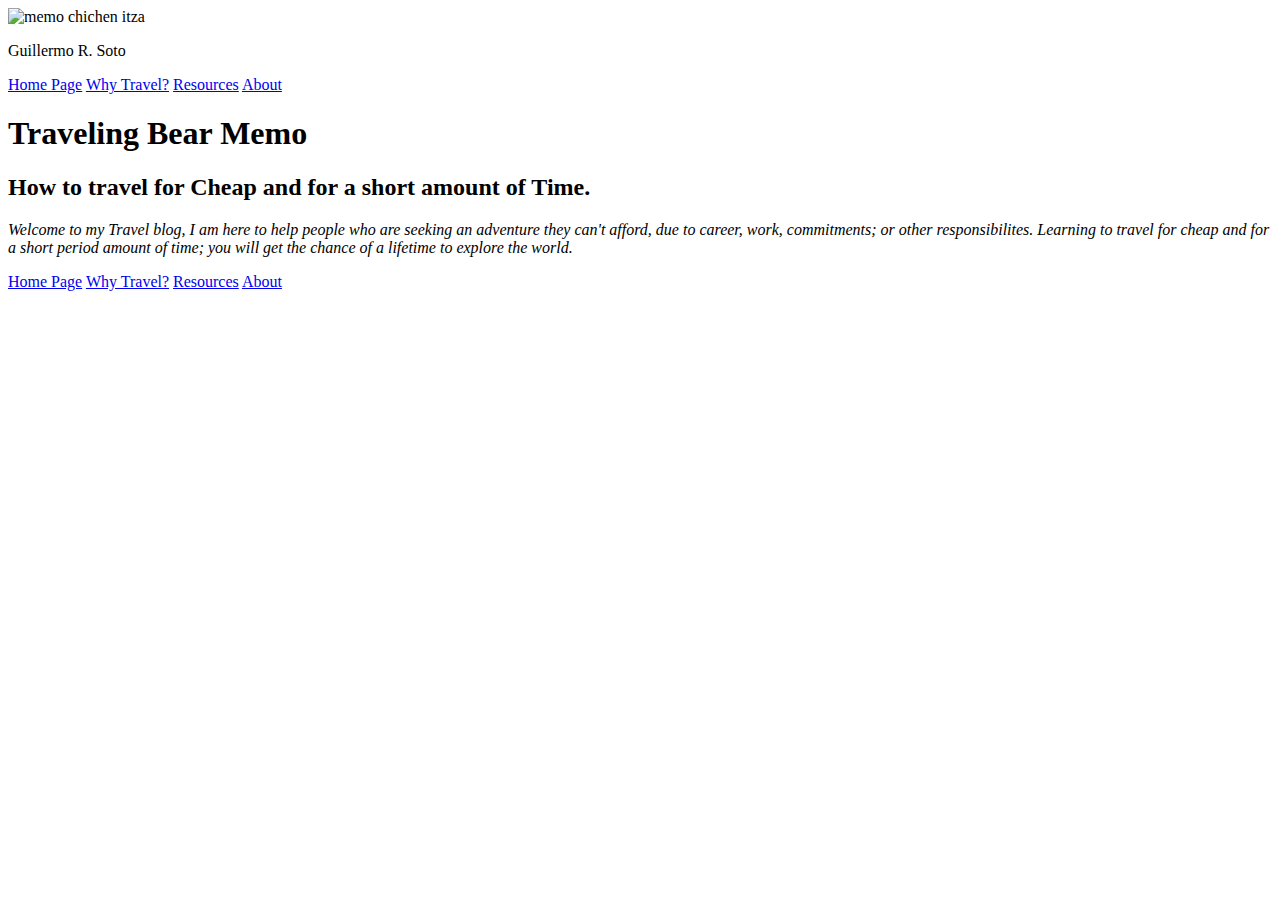
==== index.html @ 15a4a7d0 "memotravelblog" ====
<!DOCTYPE html>
<html>
<head>
  <title>TravelingBearMemo</title>
</head>
<body>
<img src="images/img_7646.jpg" alt="memo chichen itza" width="1008" height="756">
<p>Guillermo R. Soto</p>
<header>
<a href="index.html">Home Page</a>
  <a href="why_travel.html">Why Travel?</a>
  <a href="resources.html">Resources</a>
  <a href="about.html">About</a>
</header>
</header>
<h1><strong>Traveling Bear Memo</strong></h1>
<h2>How to travel for Cheap and for a short amount of Time. </h2>
<p><em>Welcome to my Travel blog, I am here to help people who are seeking an adventure they can't afford, due to career, work, commitments; or other responsibilites. Learning to travel for cheap and for a short period amount of time; you will get the chance of a lifetime to explore the world.</em></p>
<nav>
  <a href="index.html">Home Page</a>
  <a href="why_travel.html">Why Travel?</a>
  <a href="resources.html">Resources</a>
  <a href="about.html">About</a>
</header>
</nav>
</body>
</html>
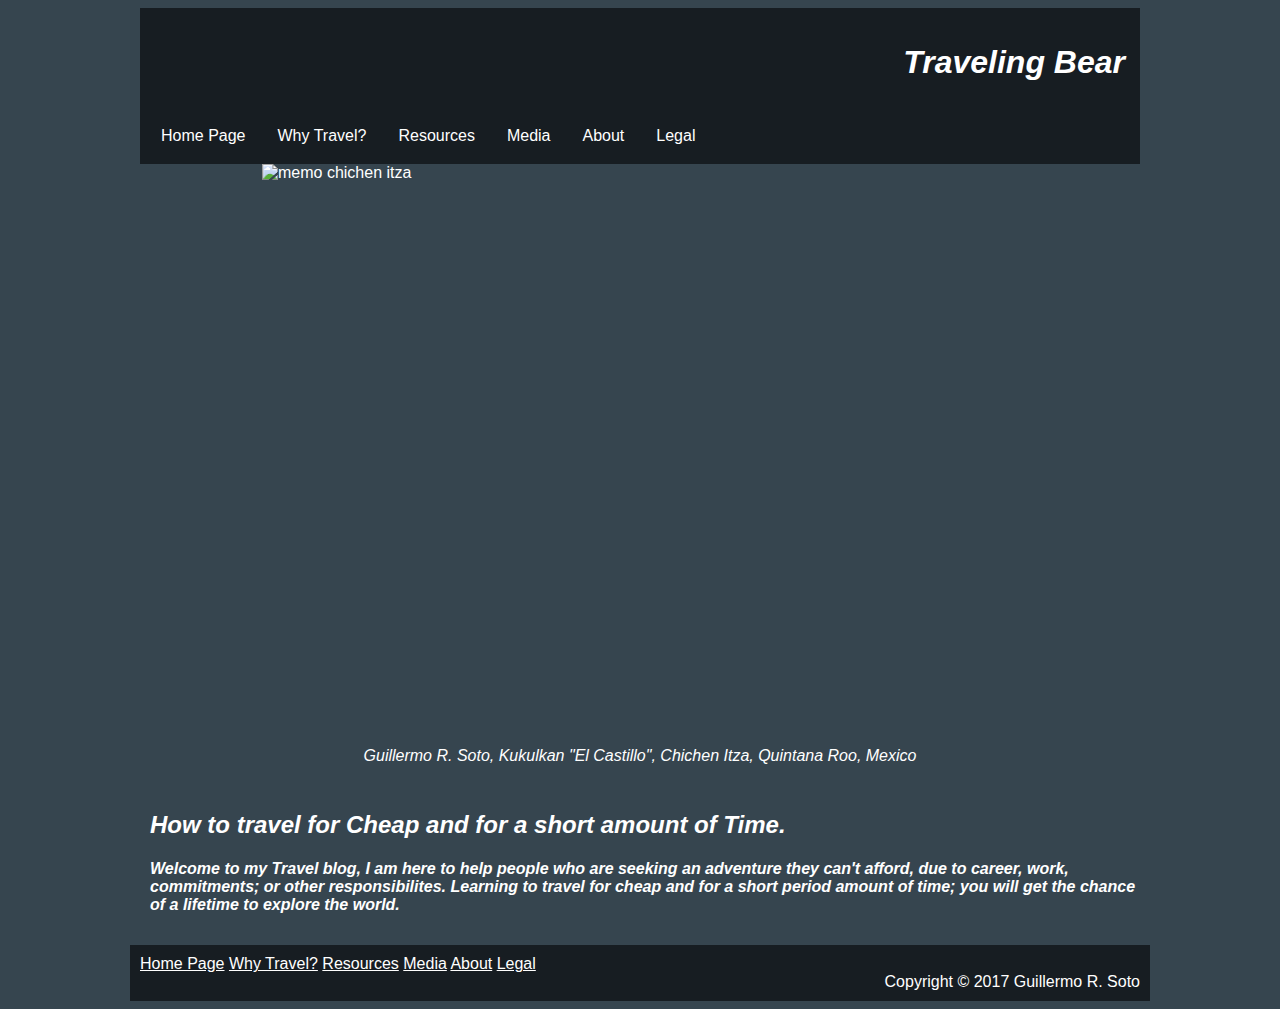
==== commit 84c437d3: "updated my travel blog" ====
--- a/index.html
+++ b/index.html
@@ -1,27 +1,44 @@
 <!DOCTYPE html>
 <html>
-<head>
-  <title>TravelingBearMemo</title>
-</head>
-<body>
-<img src="images/img_7646.jpg" alt="memo chichen itza" width="1008" height="756">
-<p>Guillermo R. Soto</p>
-<header>
-<a href="index.html">Home Page</a>
-  <a href="why_travel.html">Why Travel?</a>
-  <a href="resources.html">Resources</a>
-  <a href="about.html">About</a>
-</header>
-</header>
-<h1><strong>Traveling Bear Memo</strong></h1>
-<h2>How to travel for Cheap and for a short amount of Time. </h2>
-<p><em>Welcome to my Travel blog, I am here to help people who are seeking an adventure they can't afford, due to career, work, commitments; or other responsibilites. Learning to travel for cheap and for a short period amount of time; you will get the chance of a lifetime to explore the world.</em></p>
-<nav>
-  <a href="index.html">Home Page</a>
-  <a href="why_travel.html">Why Travel?</a>
-  <a href="resources.html">Resources</a>
-  <a href="about.html">About</a>
-</header>
-</nav>
-</body>
+  <head>
+  <meta charset="UTF-8">
+    <title>TravelingBear</title>
+    <link rel="stylesheet" type="text/css" href="styles.css">
+  </head>
+  <body>
+      <div id="container">
+          <div id="header">
+              <h1><em>Traveling Bear</em></h1>
+                  <ul>
+                    <li><a class="selected" href="index.html">Home Page</a></li>
+                    <li><a href="why_travel.html">Why Travel?</a></li>
+                    <li><a href="resources.html">Resources</a></li>
+                    <li><a href="media.html">Media</a></li>
+                    <li><a href="about.html">About</a></li>
+                    <li><a href="legal.html">Legal</a></li>
+                  </ul>
+          </div>
+      </div>
+    <img src="images/img_7646.jpg" width="756" height="567" alt="memo chichen itza">
+     <p><em>Guillermo R. Soto, Kukulkan "El Castillo", Chichen Itza, Quintana Roo, Mexico</em></p>
+    <div id="content">
+      <div id="main">
+          <h2><em>How to travel for Cheap and for a short amount of Time.</em></h2>
+          <h4><em>Welcome to my Travel blog, I am here to help people who are seeking an adventure they can't afford, due to career, work, commitments; or other responsibilites. Learning to travel for cheap and for a short period amount of time; you will get the chance of a lifetime to explore the world.</em></h4>
+      </div>
+    </div>
+      <div id="footer">
+         <div id="nav">
+          <nav>
+            <a href="index.html">Home Page</a>
+            <a href="why_travel.html">Why Travel?</a>
+            <a href="resources.html">Resources</a>
+            <a href="media.html">Media</a>
+            <a href="about.html">About</a>
+            <a href="legal.html">Legal</a>
+          </nav>
+         </div>
+        Copyright &copy; 2017 Guillermo R. Soto
+      </div>
+  </body>
 </html>--- a/styles.css
+++ b/styles.css
@@ -0,0 +1,99 @@
+body{
+  background-color: #36454f;
+  font-family: Helvetica, Arial, Sans-serif;
+  color: white;
+}
+a{
+  color: white;
+  display:
+}
+img {
+    display: block;
+    margin: auto;
+}
+p{
+  text-align: center;
+}
+h1{
+  text-align: right;
+  padding: 10px;
+}
+#header{
+  background-color: #171d22;
+  color: white;
+  text-align: right;
+  padding: 5px;
+  margin: auto;
+}
+#container{
+  background-color:#36454f;
+  width: 1000px;
+  margin: auto;
+}
+#content{
+  width: 1000px;
+  text-align: left;
+  margin: auto
+}
+#nav{
+  text-align: left;
+  color: white;
+  display: inline;
+}
+#main{
+  width: 1000px;
+  text-align: center
+  color: white;
+  padding: 10px;
+  margin-right: auto;
+  margin-left: auto;
+}
+#footer{
+  margin: auto;
+  padding:10px;
+  background-color: #171d22;
+  color: white;
+  text-align: right;
+  width: 1000px;
+}
+table{
+  font-family: Helvetica, Arial, Sans-serif;
+  border-collapse: collapse;
+  width: 800px;
+  padding: 10px;
+  list-style: disc inside;
+  margin: auto;
+}
+td, th{
+    border: 3px solid #000000;
+    text-align: left;
+    padding: 25px;
+    display: list-item;
+    list-style: disc inside;
+}
+tr:nth-child(even){
+    background-color: #36454f;
+    list-style:disc inside;
+}
+ul {
+    list-style-type: none;
+    margin: 0;
+    padding: 0;
+    overflow: hidden;
+    background-color: #171d22;
+}
+
+li {
+    float: left;
+}
+
+li a {
+    display: block;
+    color: white;
+    text-align: center;
+    padding: 14px 16px;
+    text-decoration: none;
+}
+li a:hover {
+  background-color: #171d22;
+}
